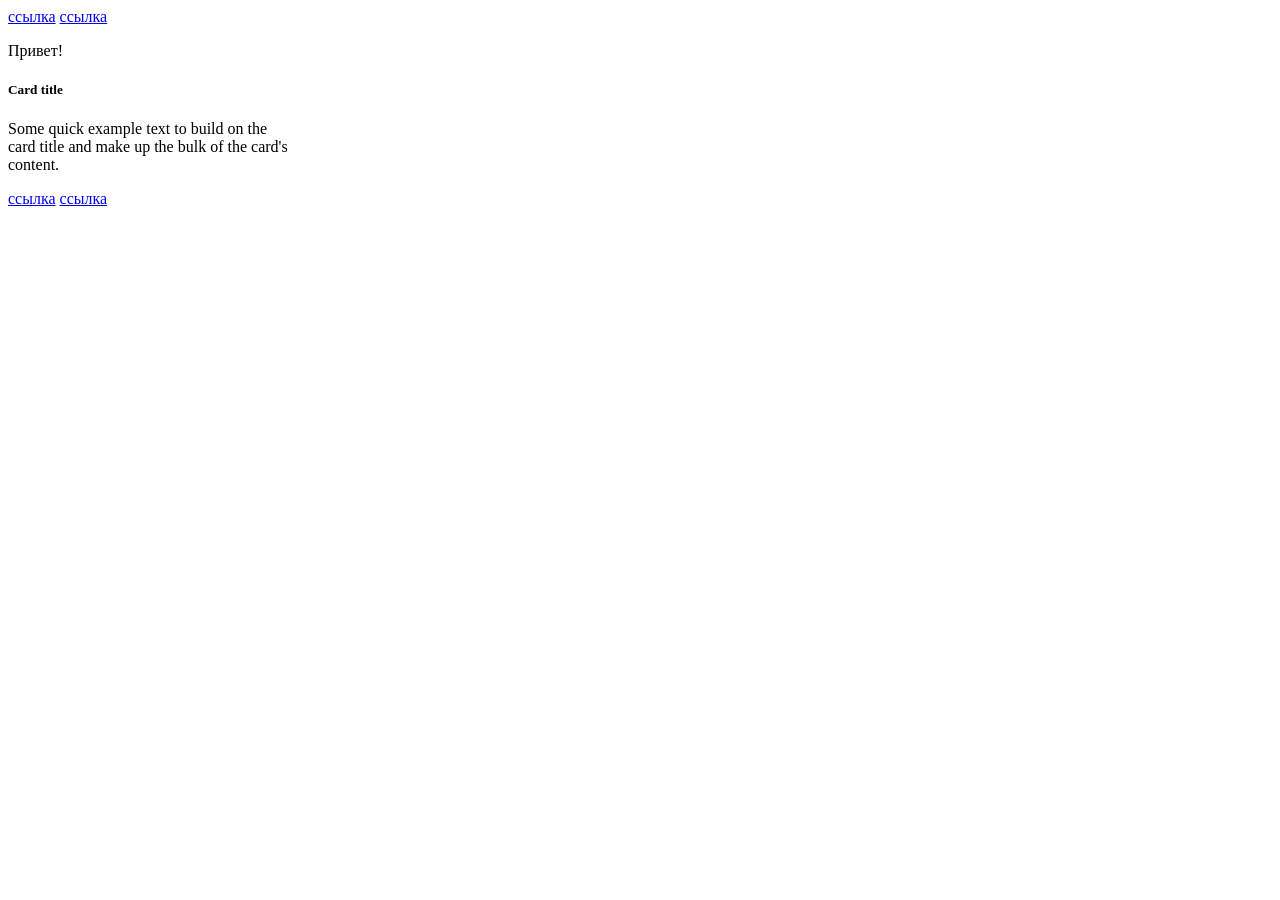
==== 1.html @ c63f6a9b "homework5" ====
<!DOCTYPE html>
<html lang="en">

<head>
  <meta charset="UTF-8">
  <title>Homework</title>
</head>

<body>
  <!--
Обязательное задание.

Выполнить все задачи в теге script. Комментарии, в которых написаны задачи, не
стирать, код с решением задачи пишем под комментарием.
-->

  <a href="#" class="card-link">Card link</a>
  <a href="#" class="card-link">Another link</a>

  <div class="card" style="width: 18rem;">
    <div class="card-body">
      <h5 class="card-title" data-number="100">Card title</h5>
      <h6 class="card-subtitle mb-2 text-muted">Card subtitle</h6>
      <p class="card-text" data-number="50">
        Some quick example text to build on the card title and make up the bulk of the card's
        content.
      </p>
      <a href="#" id="super_link" class="card-link">Card link</a>
      <a href="#" class="card-link" data-number="50">Another link</a>
    </div>
  </div>

  <script>
    "use strict";

    /*
    1. Найти по id, используя getElementById, элемент с id равным "super_link" и
    вывести этот элемент в консоль.
     */

    console.log(`Task1`);
    console.log(document.getElementById("super_link"));

    /*
    2. Внутри всех элементов на странице, которые имеют класс "card-link",
    поменяйте текст внутри элемента на "ссылка".
     */

    const cardList = document.querySelectorAll(".card-link");
    cardList.forEach(item => item.textContent = "ссылка");

    /*
    3. Найти все элементы на странице с классом "card-link", которые лежат в
    элементе с классом "card-body" и вывести полученную коллекцию в консоль.
     */

    console.log(`Task3`);
    //const cardLinkInCardBody = document.querySelector(`.card-body`).querySelectorAll(`.card-link`);
    const cardLinkInCardBody = document.querySelectorAll(`.card-body > .card-link`);
    console.log(cardLinkInCardBody);
    // cardLinkInCardBody.forEach(item => console.log(item));

    /*
    4. Найти первый попавшийся элемент на странице у которого есть атрибут
    data-number со значением 50 и вывести его в консоль.
     */

    console.log(`Task4`);
    const dataNumber50 = document.querySelector(`[data-number = '50'`);
    console.log(dataNumber50);

    /*
    5. Выведите содержимое тега title в консоль.
     */

    console.log(document.querySelector('title').textContent);

    /*
    6. Получите элемент с классом "card-title" и выведите его родительский узел
    в консоль.
     */
    console.log(`Task6`);
    const cardTitleParent = document.querySelector(`.card-title`).parentNode;
    console.log(cardTitleParent);

    /*
    7. Создайте тег `p`, запишите внутри него текст "Привет" и добавьте созданный
    тег в начало элемента, который имеет класс "card".
     */

    const tagP = document.createElement('p');
    tagP.textContent = `Привет!`;
    const elClassCard = document.querySelector('.card');
    elClassCard.prepend(tagP);

    /*
    8. Удалите тег h6 на странице.
     */

    const tagH6 = document.querySelector('h6');
    tagH6.remove();


  </script>
</body>

</html>
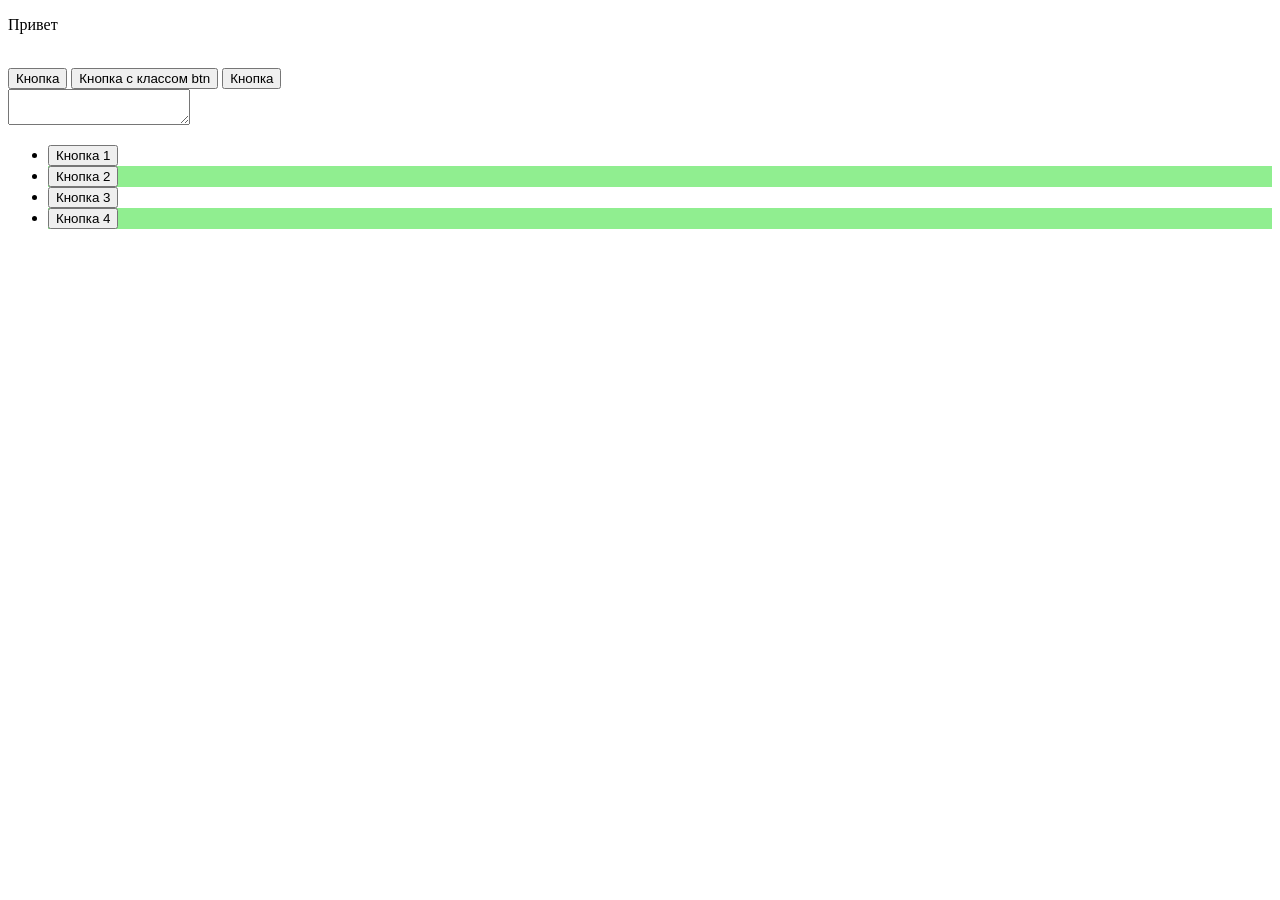
==== commit 32ef12b0: "домашнее задание к уроку 6" ====
--- a/1.html
+++ b/1.html
@@ -14,92 +14,130 @@
 стирать, код с решением задачи пишем под комментарием.
 -->
 
-  <a href="#" class="card-link">Card link</a>
-  <a href="#" class="card-link">Another link</a>
+  <p class="super_element">Привет</p>
 
-  <div class="card" style="width: 18rem;">
-    <div class="card-body">
-      <h5 class="card-title" data-number="100">Card title</h5>
-      <h6 class="card-subtitle mb-2 text-muted">Card subtitle</h6>
-      <p class="card-text" data-number="50">
-        Some quick example text to build on the card title and make up the bulk of the card's
-        content.
-      </p>
-      <a href="#" id="super_link" class="card-link">Card link</a>
-      <a href="#" class="card-link" data-number="50">Another link</a>
-    </div>
-  </div>
+  <img src="https://placeimg.com/50/50/animals" alt="">
+  <img src="https://placeimg.com/50/50/arch" alt="">
+  <img src="https://placeimg.com/50/50/nature" alt="">
+  <img src="https://placeimg.com/50/50/people" alt="">
+  <img src="https://placeimg.com/50/50/tech" alt="">
+  <img src="https://placeimg.com/50/50/tech/grayscale" alt="">
+  <img src="https://placeimg.com/50/50/tech/sepia" alt="">
+
+  <br>
+
+  <button>Кнопка</button>
+  <button class="super_element">Кнопка с классом btn</button>
+  <button>Кнопка</button>
+
+  <br>
+
+  <textarea></textarea>
+
+  <br>
+
+  <ul>
+    <li>
+      <button>Кнопка 1</button>
+    </li>
+    <li>
+      <button>Кнопка 2</button>
+    </li>
+    <li>
+      <button>Кнопка 3</button>
+    </li>
+    <li>
+      <button class="super_element">Кнопка 4</button>
+    </li>
+  </ul>
 
   <script>
     "use strict";
 
     /*
-    1. Найти по id, используя getElementById, элемент с id равным "super_link" и
-    вывести этот элемент в консоль.
+    1. Необходимо вывести сообщение в консоль "все теги прогрузились", когда все
+    теги будут созданы браузером.
+    */
+    document.addEventListener('DOMContentLoaded', function (event) {
+      console.log('Bсе теги прогрузились');
+    });
+
+    /*
+    2. Необходимо вывести сообщение в консоль "страница загрузилась", когда все
+    ресурсы страницы будут загружены.
+    */
+    window.addEventListener('load', function (event) {
+      console.log('Cтраница загрузилась');
+    });
+
+    /*
+    3. При клике на какой-либо тег на странице в консоль должно выводиться
+    сообщение наподобие:
+    Класс "super_element" присутствует в элементе "div".
+    сообщение должно определять присутствует или отсутствует класс "super_element"
+    у элемента, а также выводить в нижнем регистре верный тег в данной строке, по
+    которому был совершен клик.
+    Необходимо использовать делегирование.
+    */
+    document.querySelector('body').addEventListener('click', event => {
+      if (event.target.classList.contains('super_element')) {
+        console.log(`Класс super_element присутствует в элементе. Клик совершен по тегу ${event.target.tagName.toLowerCase()}`);
+      }
+    });
+
+    /*
+    4. Сделайте, чтобы при наведении на textarea в консоли появлялось сообщение:
+    "Вы навели на textarea."
      */
 
-    console.log(`Task1`);
-    console.log(document.getElementById("super_link"));
+    document.querySelector('textarea').addEventListener('mouseover', event =>
+      console.log(`Вы навели на textarea.`));
+
 
     /*
-    2. Внутри всех элементов на странице, которые имеют класс "card-link",
-    поменяйте текст внутри элемента на "ссылка".
+    5. Необходимо повесить событие клика на тег ul. В обработчике события в
+    консоль необходимо выводить текст, который записан внутри элемента кнопки,
+    по которой был произведен клик.
+    Если клик был не по кнопке, то ничего выводить не нужно.
+    Необходимо использовать делегирование.
+     */
+    document.querySelector(`ul`).addEventListener('click', event => {
+      if (event.target.tagName === 'BUTTON') {
+        console.log(event.target.textContent);
+      }
+
+    });
+
+    /*
+    6. Вопрос: Почему в console.log пишется сначала текст из 5 задания и только
+    потом выводится текст из 3 задания, если мы кликаем по кнопкам в ul?
+    Ответ необходимо написать здесь же, под этим комментарием, своими словами.
+    */
+
+    // Для того, чтобы происходило так, как написано в задании, надо тегу button в ul добавить класс super_element.
+    // В противном случае, при клике по кнопкам списка задание 3 не выполняется: -)
+
+    //Теория: Вообще так происходит, потому что событие рождается в window и дальше опускается вниз до элемента, у которого это событие возникло,
+    //       потом это событие начинает подниматься вверх от элемента к window.
+
+    // При помощи addEventListener мы отлавливаем это событие.У addEventListener есть третий параметр, который указывает
+    // на то, в какой фазе перехватывать событие.Если параметр не указан, как в нашем случае, либо равен false, то событие отловится на фазе подъема.
+    //Ответ: Отсюда и очередность.Сначала событие клика по кнопке отлавливается в пятой задаче, потому что ul - это дочерний(более низкий элемент), относительно window, относительно document, и, соответственно, относительно body.В третьей задаче событие перехватывается на body(body выше ul).
+
+    // НО, если в третьей задаче указать третий параметр, равный true, то в консоль будет выводиться результат сначала из третьей задачи, потому что событие будет отловлено на фазе погружения, а потом появится сообщение из пятой задачи, потому что здесь клик будет пойман на фазе подъема.Пример третьей задачи, чтобы порядок выполнения задач был последовательный:
+
+    //     document.querySelector('body').addEventListener('click', event => {
+    //       if (event.target.classList.contains('super_element')) {
+    //         console.log(`Класс super_element присутствует в элементе. Клик совершен по тегу ${event.target.tagName.toLowerCase()}`);
+    //       }
+    //     }, true);
+
+
+    /*
+    7. С помощью JS необходимо изменить цвет заднего фона каждого второго тега li.
      */
 
-    const cardList = document.querySelectorAll(".card-link");
-    cardList.forEach(item => item.textContent = "ссылка");
-
-    /*
-    3. Найти все элементы на странице с классом "card-link", которые лежат в
-    элементе с классом "card-body" и вывести полученную коллекцию в консоль.
-     */
-
-    console.log(`Task3`);
-    //const cardLinkInCardBody = document.querySelector(`.card-body`).querySelectorAll(`.card-link`);
-    const cardLinkInCardBody = document.querySelectorAll(`.card-body > .card-link`);
-    console.log(cardLinkInCardBody);
-    // cardLinkInCardBody.forEach(item => console.log(item));
-
-    /*
-    4. Найти первый попавшийся элемент на странице у которого есть атрибут
-    data-number со значением 50 и вывести его в консоль.
-     */
-
-    console.log(`Task4`);
-    const dataNumber50 = document.querySelector(`[data-number = '50'`);
-    console.log(dataNumber50);
-
-    /*
-    5. Выведите содержимое тега title в консоль.
-     */
-
-    console.log(document.querySelector('title').textContent);
-
-    /*
-    6. Получите элемент с классом "card-title" и выведите его родительский узел
-    в консоль.
-     */
-    console.log(`Task6`);
-    const cardTitleParent = document.querySelector(`.card-title`).parentNode;
-    console.log(cardTitleParent);
-
-    /*
-    7. Создайте тег `p`, запишите внутри него текст "Привет" и добавьте созданный
-    тег в начало элемента, который имеет класс "card".
-     */
-
-    const tagP = document.createElement('p');
-    tagP.textContent = `Привет!`;
-    const elClassCard = document.querySelector('.card');
-    elClassCard.prepend(tagP);
-
-    /*
-    8. Удалите тег h6 на странице.
-     */
-
-    const tagH6 = document.querySelector('h6');
-    tagH6.remove();
-
+    document.querySelectorAll(`ul li:nth-child(2n)`).forEach(item => item.style.backgroundColor = 'lightgreen');
 
   </script>
 </body>
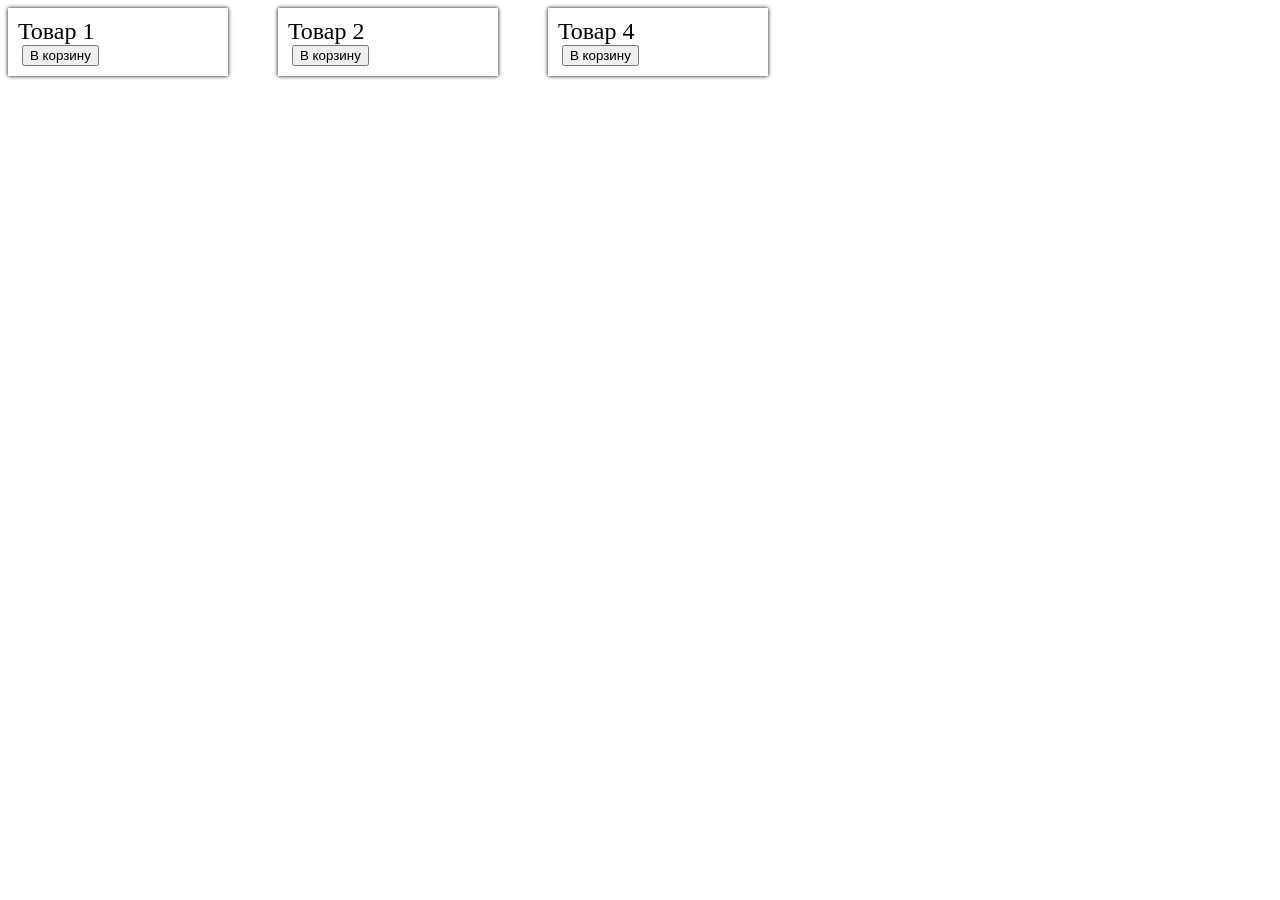
==== commit 94dfd8df: "Домашняя работа к уроку 7" ====
--- a/1.html
+++ b/1.html
@@ -4,6 +4,15 @@
 <head>
   <meta charset="UTF-8">
   <title>Homework</title>
+  <style>
+    .product {
+      width: 200px;
+      padding: 10px;
+      float: left;
+      margin-right: 30px;
+      box-shadow: 0 0 4px black;
+    }
+  </style>
 </head>
 
 <body>
@@ -13,131 +22,76 @@
 Выполнить все задачи в теге script. Комментарии, в которых написаны задачи, не
 стирать, код с решением задачи пишем под комментарием.
 -->
-
-  <p class="super_element">Привет</p>
-
-  <img src="https://placeimg.com/50/50/animals" alt="">
-  <img src="https://placeimg.com/50/50/arch" alt="">
-  <img src="https://placeimg.com/50/50/nature" alt="">
-  <img src="https://placeimg.com/50/50/people" alt="">
-  <img src="https://placeimg.com/50/50/tech" alt="">
-  <img src="https://placeimg.com/50/50/tech/grayscale" alt="">
-  <img src="https://placeimg.com/50/50/tech/sepia" alt="">
-
-  <br>
-
-  <button>Кнопка</button>
-  <button class="super_element">Кнопка с классом btn</button>
-  <button>Кнопка</button>
-
-  <br>
-
-  <textarea></textarea>
-
-  <br>
-
-  <ul>
-    <li>
-      <button>Кнопка 1</button>
-    </li>
-    <li>
-      <button>Кнопка 2</button>
-    </li>
-    <li>
-      <button>Кнопка 3</button>
-    </li>
-    <li>
-      <button class="super_element">Кнопка 4</button>
-    </li>
-  </ul>
+  <div class="product">
+    <div class="productName">Товар 1</div>
+    <img src="https://picsum.photos/id/367/200/300" alt="">
+    <button>В корзину</button>
+  </div>
+  <div class="product">
+    <div class="productName">Товар 2</div>
+    <img src="https://picsum.photos/id/425/200/300" alt="">
+    <button>В корзину</button>
+  </div>
+  <div class="product">
+    <div class="productName">Товар 3</div>
+    <img src="https://picsum.photos/id/429/200/300" alt="">
+    <button>В корзину</button>
+  </div>
 
   <script>
     "use strict";
 
     /*
-    1. Необходимо вывести сообщение в консоль "все теги прогрузились", когда все
-    теги будут созданы браузером.
-    */
-    document.addEventListener('DOMContentLoaded', function (event) {
-      console.log('Bсе теги прогрузились');
-    });
+    1. Установите всем элементам с классом "productName" размер шрифта 24px.
+     */
+    document.querySelectorAll('.productName').forEach(item => {
+      item.style.fontSize = '24px';
+    })
 
     /*
-    2. Необходимо вывести сообщение в консоль "страница загрузилась", когда все
-    ресурсы страницы будут загружены.
-    */
-    window.addEventListener('load', function (event) {
-      console.log('Cтраница загрузилась');
-    });
+    2. Установите всем элементам с классом "product" внешний отступ справа 50px.
+     */
+
+    document.querySelectorAll('.product').forEach(item => {
+      item.style.marginRight = '50px';
+    })
 
     /*
-    3. При клике на какой-либо тег на странице в консоль должно выводиться
-    сообщение наподобие:
-    Класс "super_element" присутствует в элементе "div".
-    сообщение должно определять присутствует или отсутствует класс "super_element"
-    у элемента, а также выводить в нижнем регистре верный тег в данной строке, по
-    которому был совершен клик.
-    Необходимо использовать делегирование.
-    */
-    document.querySelector('body').addEventListener('click', event => {
-      if (event.target.classList.contains('super_element')) {
-        console.log(`Класс super_element присутствует в элементе. Клик совершен по тегу ${event.target.tagName.toLowerCase()}`);
+    3. При клике на кнопку "В корзину" название кнопки должно поменяться на
+    "Добавлено" и кнопка должна стать неактивной.
+     */
+
+    document.addEventListener('click', (event) => {
+      console.log(event.target.tagName);
+      if (event.target.textContent == 'В корзину') {
+        event.target.textContent = 'Добавлено';
+        event.target.setAttribute('disabled', true);
       }
-    });
+    })
 
     /*
-    4. Сделайте, чтобы при наведении на textarea в консоли появлялось сообщение:
-    "Вы навели на textarea."
+    4. Создайте полную (глубокую) копию элемента с классом product, измените в
+    этой копии путь до картинки на:
+    https://picsum.photos/id/1080/200/300
+    Поставьте название товара в данной копии "Товар 4" и замените последний
+    отображенный товар на странице на созданную копию. У данной копии также
+    должен правильно работать код из 3-го задания.
+     */
+    const prodEl = document.querySelectorAll('.product');
+    let clone = prodEl[0].cloneNode(true);
+    clone.querySelector('img').src = 'https://picsum.photos/id/1080/200/300';
+    clone.querySelector('.productName').textContent = 'Товар 4';
+
+    prodEl[prodEl.length - 1].outerHTML = clone.outerHTML;
+
+    /*
+    5. По истечению 2 секунд с момента открытия страницы первый товар должен быть
+    удален из html.
      */
 
-    document.querySelector('textarea').addEventListener('mouseover', event =>
-      console.log(`Вы навели на textarea.`));
-
-
-    /*
-    5. Необходимо повесить событие клика на тег ul. В обработчике события в
-    консоль необходимо выводить текст, который записан внутри элемента кнопки,
-    по которой был произведен клик.
-    Если клик был не по кнопке, то ничего выводить не нужно.
-    Необходимо использовать делегирование.
-     */
-    document.querySelector(`ul`).addEventListener('click', event => {
-      if (event.target.tagName === 'BUTTON') {
-        console.log(event.target.textContent);
-      }
-
-    });
-
-    /*
-    6. Вопрос: Почему в console.log пишется сначала текст из 5 задания и только
-    потом выводится текст из 3 задания, если мы кликаем по кнопкам в ul?
-    Ответ необходимо написать здесь же, под этим комментарием, своими словами.
-    */
-
-    // Для того, чтобы происходило так, как написано в задании, надо тегу button в ul добавить класс super_element.
-    // В противном случае, при клике по кнопкам списка задание 3 не выполняется: -)
-
-    //Теория: Вообще так происходит, потому что событие рождается в window и дальше опускается вниз до элемента, у которого это событие возникло,
-    //       потом это событие начинает подниматься вверх от элемента к window.
-
-    // При помощи addEventListener мы отлавливаем это событие.У addEventListener есть третий параметр, который указывает
-    // на то, в какой фазе перехватывать событие.Если параметр не указан, как в нашем случае, либо равен false, то событие отловится на фазе подъема.
-    //Ответ: Отсюда и очередность.Сначала событие клика по кнопке отлавливается в пятой задаче, потому что ul - это дочерний(более низкий элемент), относительно window, относительно document, и, соответственно, относительно body.В третьей задаче событие перехватывается на body(body выше ul).
-
-    // НО, если в третьей задаче указать третий параметр, равный true, то в консоль будет выводиться результат сначала из третьей задачи, потому что событие будет отловлено на фазе погружения, а потом появится сообщение из пятой задачи, потому что здесь клик будет пойман на фазе подъема.Пример третьей задачи, чтобы порядок выполнения задач был последовательный:
-
-    //     document.querySelector('body').addEventListener('click', event => {
-    //       if (event.target.classList.contains('super_element')) {
-    //         console.log(`Класс super_element присутствует в элементе. Клик совершен по тегу ${event.target.tagName.toLowerCase()}`);
-    //       }
-    //     }, true);
-
-
-    /*
-    7. С помощью JS необходимо изменить цвет заднего фона каждого второго тега li.
-     */
-
-    document.querySelectorAll(`ul li:nth-child(2n)`).forEach(item => item.style.backgroundColor = 'lightgreen');
+    setTimeout(function () {
+      prodEl[0].remove();
+    }, 2000);
 
   </script>
 </body>
